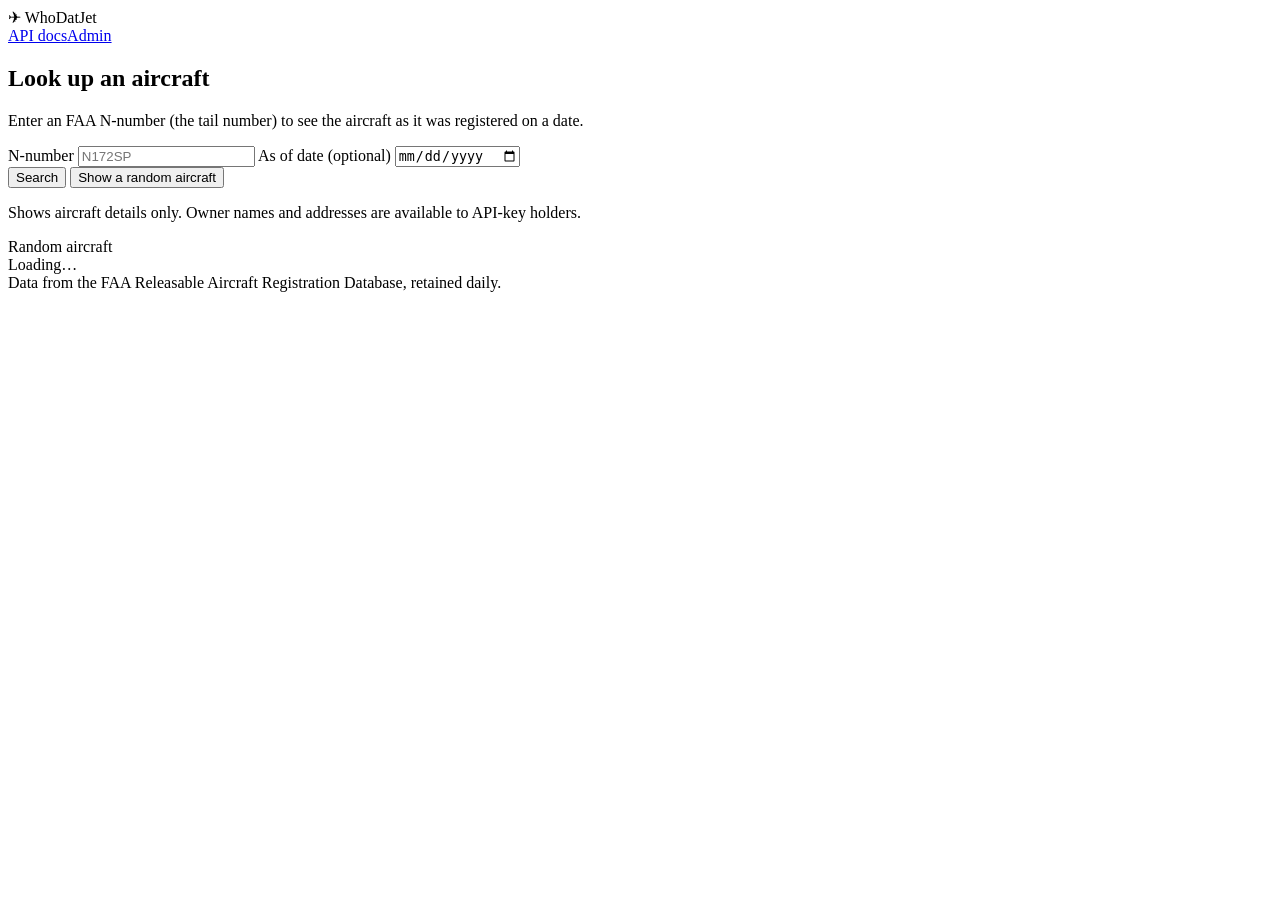
==== src/whodatjet/web_static/index.html @ 04029fb9 "Landing page (search left, random aircraft right) and rebuild that works while the API is running - " ====
<!doctype html>
<html lang="en">
<head>
<meta charset="utf-8">
<meta name="viewport" content="width=device-width, initial-scale=1">
<title>WhoDatJet · FAA aircraft registry</title>
<meta name="description" content="Look up any US aircraft by its N-number, as registered on any date.">
<link rel="stylesheet" href="/ui/style.css">
<script src="/ui/app.js" defer></script>
</head>
<body>
<header class="top">
  <div class="brand"><span class="logo" aria-hidden="true">✈</span> WhoDatJet</div>
  <nav><a href="/docs">API docs</a><a href="/admin/">Admin</a></nav>
</header>
<main class="layout">
  <section class="panel search" aria-labelledby="search-title">
    <h1 id="search-title">Look up an aircraft</h1>
    <p class="hint">Enter an FAA N-number (the tail number) to see the aircraft as it was registered on a date.</p>
    <form id="search-form" autocomplete="off" novalidate>
      <label for="q">N-number</label>
      <input id="q" name="q" type="search" placeholder="N172SP" maxlength="8" spellcheck="false"
             autocapitalize="characters" required>
      <label for="d">As of date <span class="opt">(optional)</span></label>
      <input id="d" name="d" type="date">
      <div class="actions">
        <button type="submit" id="go">Search</button>
        <button type="button" id="again" class="secondary">Show a random aircraft</button>
      </div>
      <p id="form-error" class="error" role="alert" hidden></p>
    </form>
    <p class="fine">Shows aircraft details only. Owner names and addresses are available to API-key holders.</p>
  </section>
  <section class="panel result" aria-live="polite" aria-busy="false">
    <div id="result-label" class="label">Random aircraft</div>
    <div id="card" class="card" hidden>
      <div class="nnum" id="nnum"></div>
      <h2 id="headline"></h2>
      <dl id="facts" class="facts"></dl>
      <p id="meta" class="meta"></p>
    </div>
    <div id="notfound" class="card notfound" hidden>
      <div class="nnum" id="nf-nnum"></div>
      <h2>Not found</h2>
      <p id="nf-message"></p>
      <p id="nf-coverage" class="meta"></p>
    </div>
    <div id="loading" class="loading">Loading…</div>
  </section>
</main>
<footer class="foot">Data from the FAA Releasable Aircraft Registration Database, retained daily.</footer>
</body>
</html>
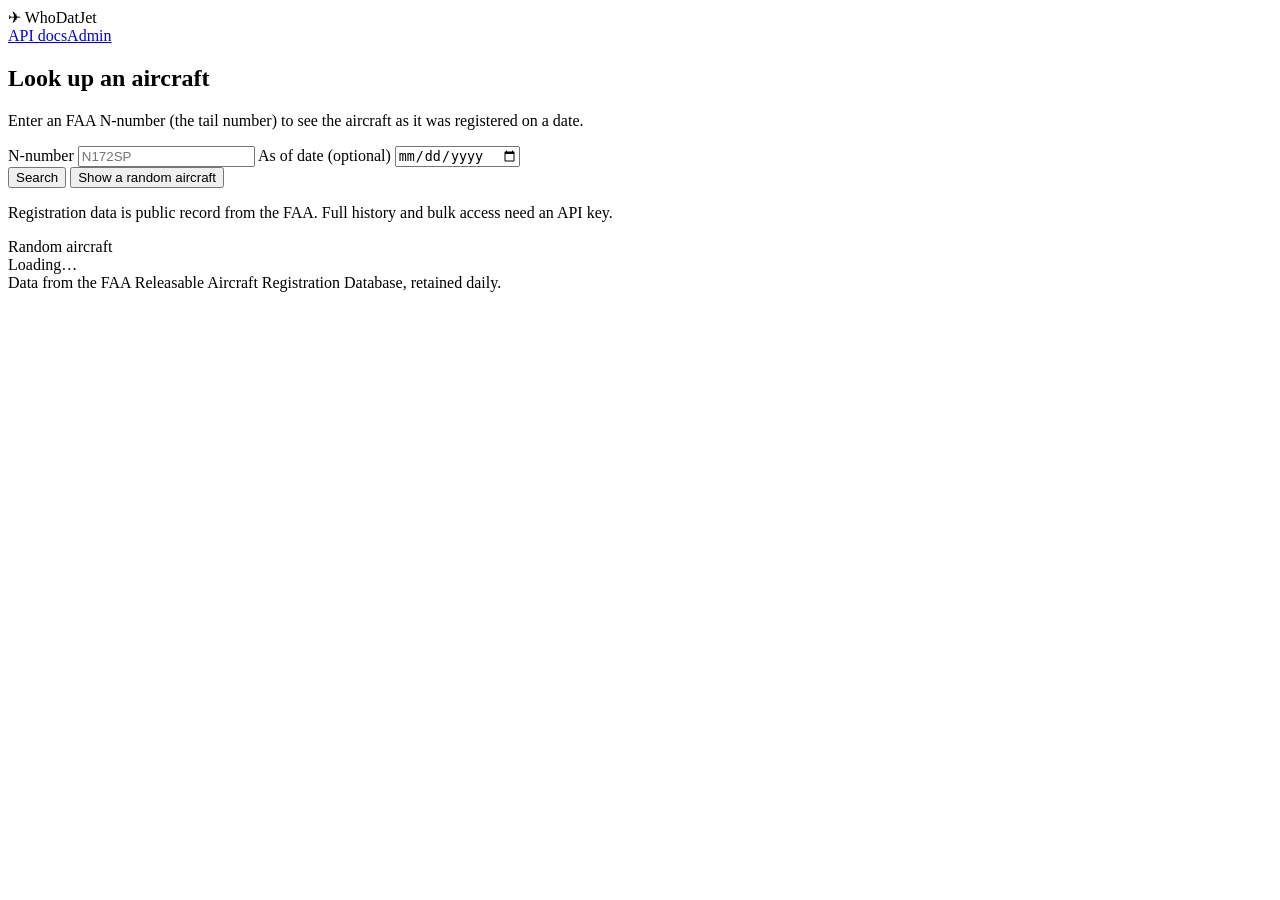
==== commit f8f4397f: "Landing page: show the registered owner (name, address, registrant type) on every result Owner decis" ====
--- a/src/whodatjet/web_static/index.html
+++ b/src/whodatjet/web_static/index.html
@@ -29,7 +29,7 @@
       </div>
       <p id="form-error" class="error" role="alert" hidden></p>
     </form>
-    <p class="fine">Shows aircraft details only. Owner names and addresses are available to API-key holders.</p>
+    <p class="fine">Registration data is public record from the FAA. Full history and bulk access need an API key.</p>
   </section>
   <section class="panel result" aria-live="polite" aria-busy="false">
     <div id="result-label" class="label">Random aircraft</div>
@@ -37,6 +37,12 @@
       <div class="nnum" id="nnum"></div>
       <h2 id="headline"></h2>
       <dl id="facts" class="facts"></dl>
+      <div id="owner" class="owner" hidden>
+        <h3>Registered owner</h3>
+        <div id="owner-name" class="owner-name"></div>
+        <address id="owner-address"></address>
+        <div id="owner-type" class="meta"></div>
+      </div>
       <p id="meta" class="meta"></p>
     </div>
     <div id="notfound" class="card notfound" hidden>
